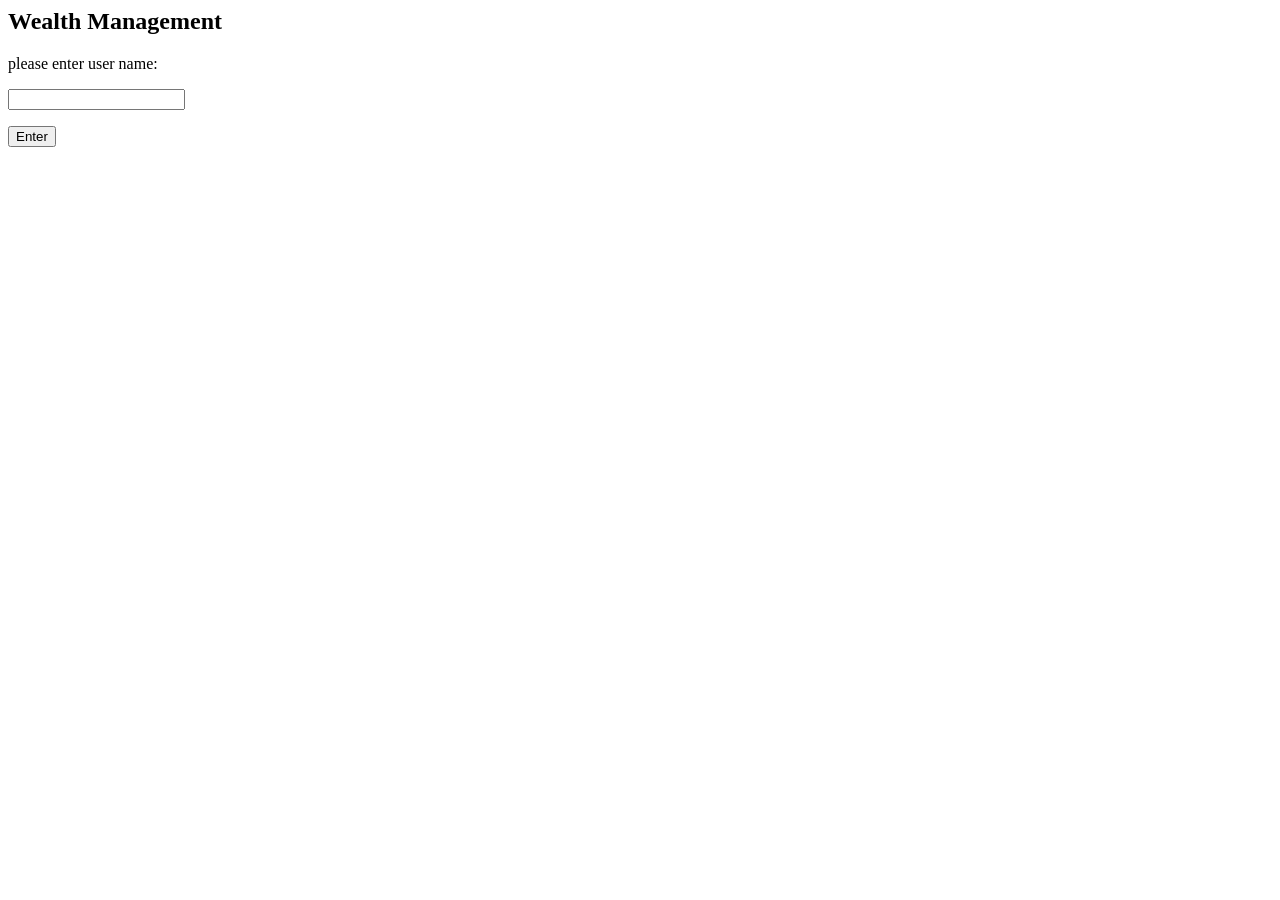
==== templates/index.html @ 463faaaf "1" ====
<header>
    <meta name="viewport" content="width=device-width, initial-scale=1.0">
    <link rel="stylesheet" href="{{ url_for('static', filename='styles.css') }}">
</header>
    
<body>
    <div class="container">
        <h2>Wealth Management</h2>
        <p>please enter user name:</p >
        <form action="/main" method="post">
            <p><input type="text" name="q"></p >
            <p><input type="submit" value="Enter"></p >
        </form>
    </div>
</body>
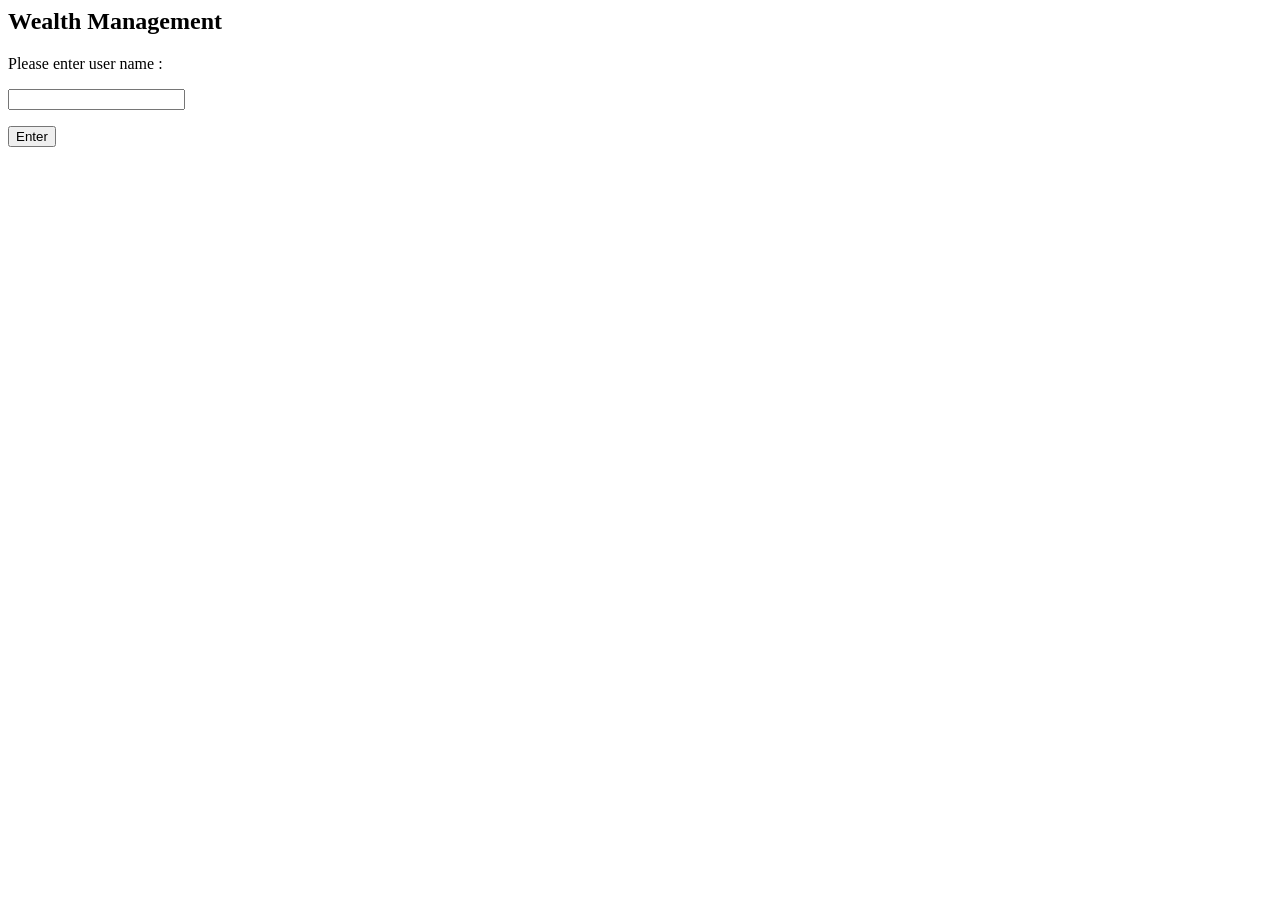
==== commit fbf1dd37: "1" ====
--- a/templates/index.html
+++ b/templates/index.html
@@ -1,15 +1,15 @@
-<header>
-    <meta name="viewport" content="width=device-width, initial-scale=1.0">
-    <link rel="stylesheet" href="{{ url_for('static', filename='styles.css') }}">
-</header>
-    
+<head>
+    <meta name="viewport"content="width=device-width,initial-scale=1.0">
+    <link rel="stylesheet" href="{furl for('static',filename='styles.css')}}"
+</head>
+
 <body>
     <div class="container">
         <h2>Wealth Management</h2>
-        <p>please enter user name:</p >
+        <p>Please enter user name :</p>
         <form action="/main" method="post">
-            <p><input type="text" name="q"></p >
-            <p><input type="submit" value="Enter"></p >
+            <p><input type="text" name="q"></p>
+            <p><input type="submit" value="Enter"></p>
         </form>
     </div>
-</body>+</body>
